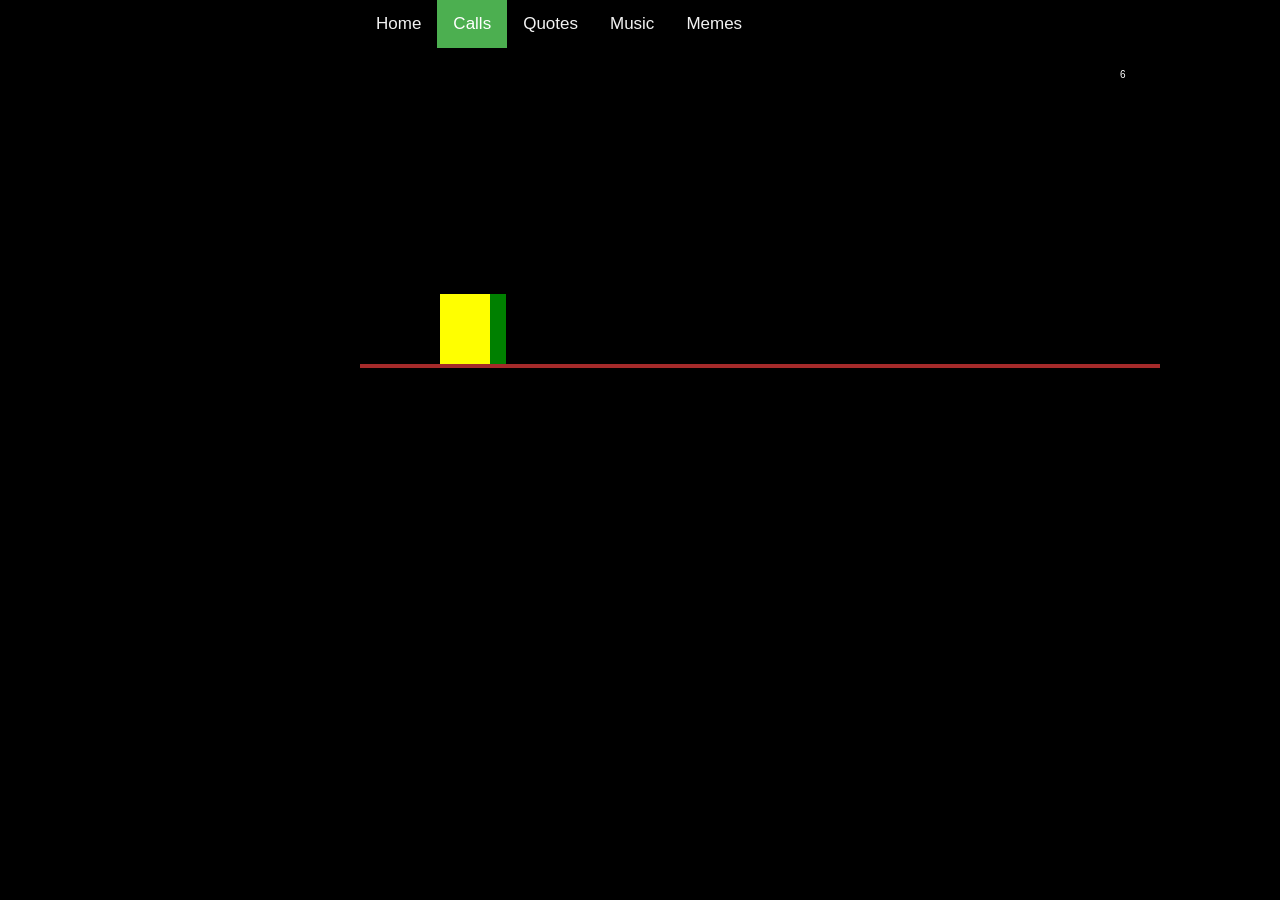
==== dino.html @ 17353b05 ""game tweaks"" ====
<!DOCTYPE html>
<html>
    <head>
        <meta charset="UTF-8">
        <title>Haaduken</title>
        <link rel="stylesheet" href="css/dino.css">
    </head>
<body>
    <div class="topnav">
        <a href="/homepage.html">Home</a>
        <a class = "active" href="/callInfo.html">Calls</a>
        <a href="/quotes.html">Quotes</a>
        <a href="/myMusic.html">Music</a>
        <a href="/memes.html">Memes</a>
</div>
    <canvas id="game" height="400" width="800">
    </canvas>
    <script src="js/dino.js"></script>
</body>
</html>
---- css/dino.css ----
body {
    width: 35em;
    background: black;
    color : white;
    margin: 0 auto;
    font-family: Tahoma, Verdana, Arial, sans-serif;
}

a:link {
             color: green;
             background-color: transparent;
            text-decoration: none;
    }

a:visited {
            color: green;
            background-color: transparent;
            text-decoration: none;
    }

.topnav {
overflow: hidden;
background-color: black;
}

.topnav a {
float: left;
color: #f2f2f2;
text-align: center;
padding: 14px 16px;
text-decoration: none;
font-size: 17px;
}

.topnav a:hover {
background-color: #ddd;
color: black;
}

.topnav a.active {
background-color: #4CAF50;
color: white;
} 

#game {
    background-color: black;
}
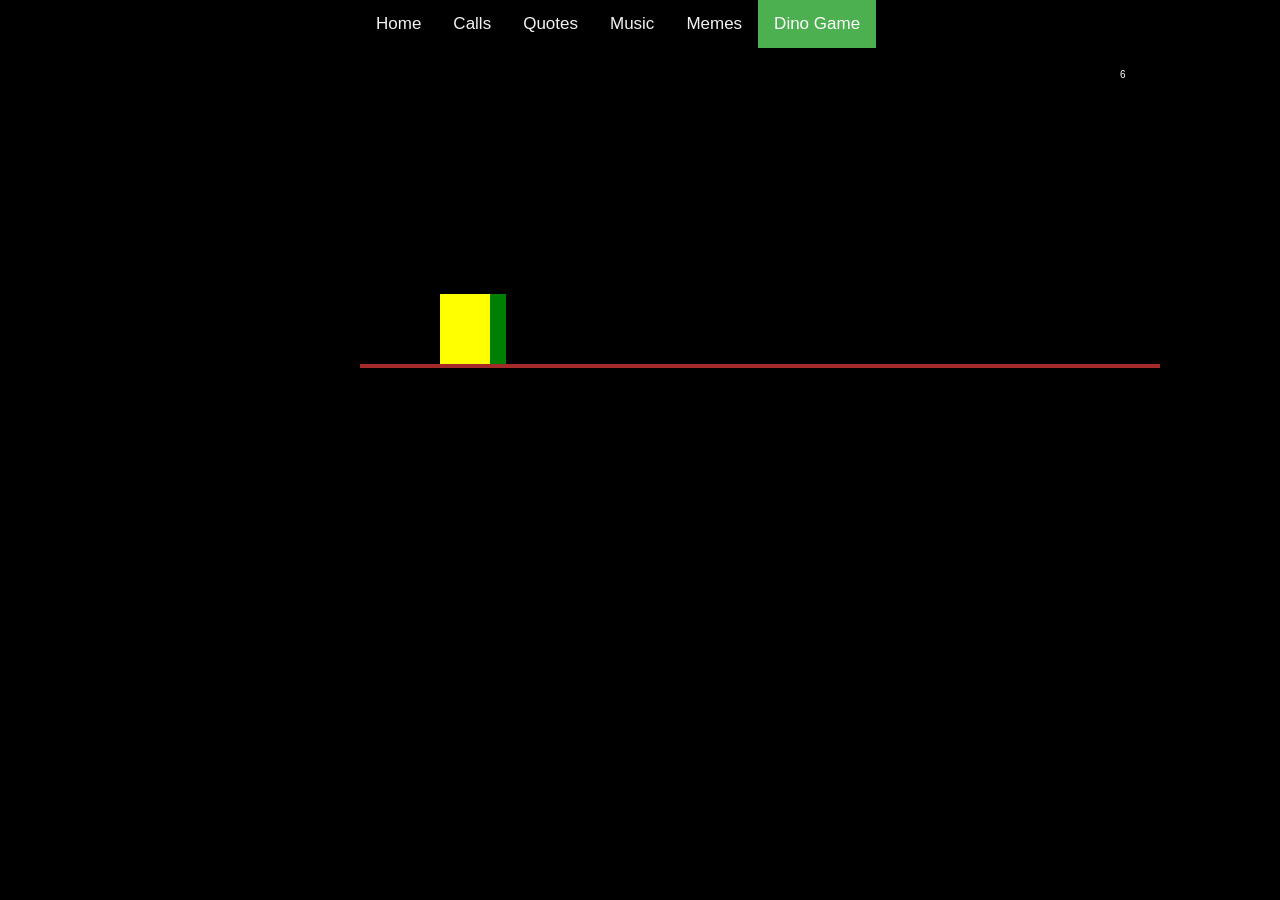
==== commit 80e3822c: "update top listing to show new page" ====
--- a/dino.html
+++ b/dino.html
@@ -8,10 +8,11 @@
 <body>
     <div class="topnav">
         <a href="/homepage.html">Home</a>
-        <a class = "active" href="/callInfo.html">Calls</a>
+        <a href="/callInfo.html">Calls</a>
         <a href="/quotes.html">Quotes</a>
         <a href="/myMusic.html">Music</a>
         <a href="/memes.html">Memes</a>
+        <a class = "active" href="/dino.html">Dino Game</a>
 </div>
     <canvas id="game" height="400" width="800">
     </canvas>
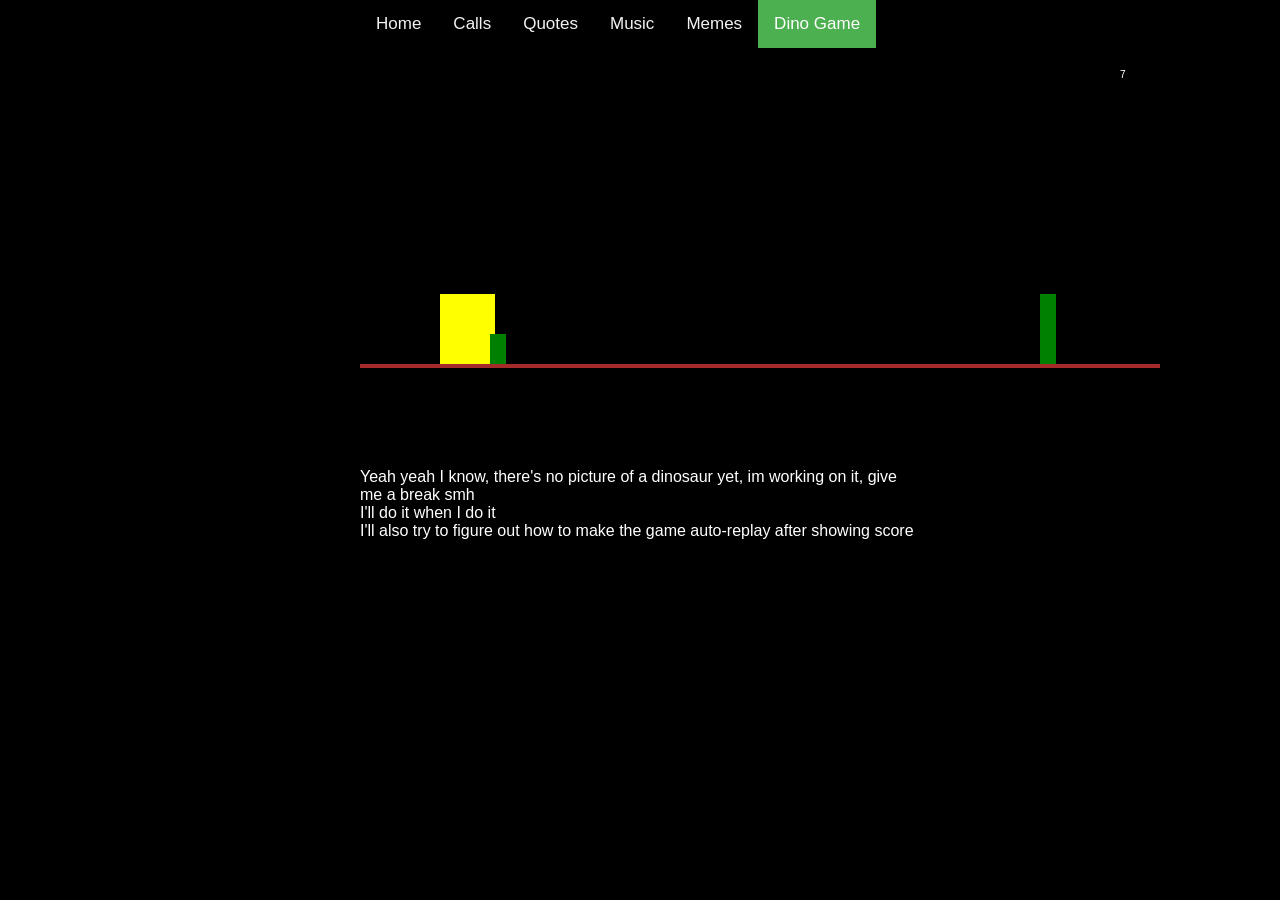
==== commit e2244293: "psa for game" ====
--- a/dino.html
+++ b/dino.html
@@ -17,5 +17,6 @@
     <canvas id="game" height="400" width="800">
     </canvas>
     <script src="js/dino.js"></script>
+    <p>Yeah yeah I know, there's no picture of a dinosaur yet, im working on it, give me a break smh<br>I'll do it when I do it<br>I'll also try to figure out how to make the game auto-replay after showing score</p>
 </body>
 </html>
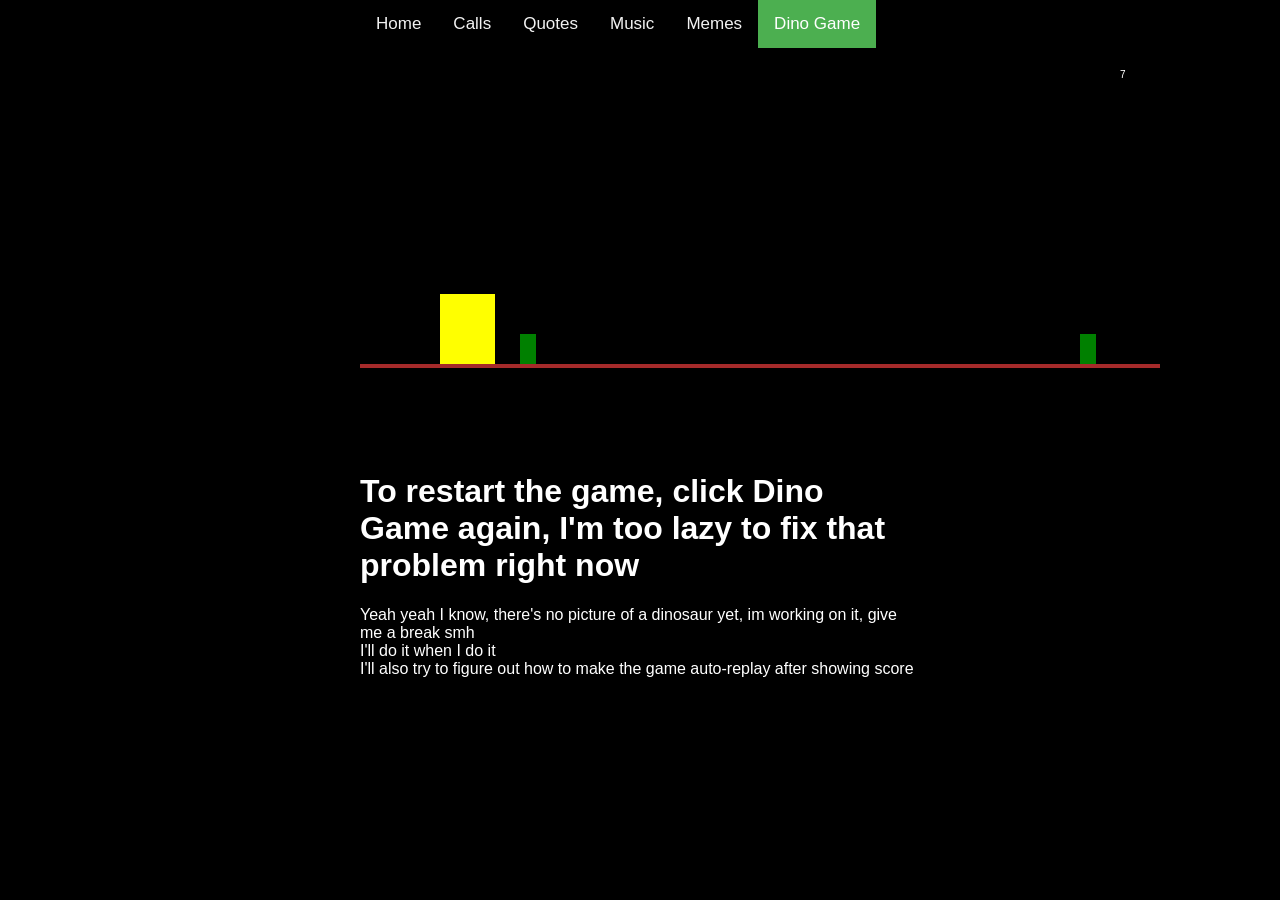
==== commit 756d79b2: "reload psa" ====
--- a/dino.html
+++ b/dino.html
@@ -17,6 +17,7 @@
     <canvas id="game" height="400" width="800">
     </canvas>
     <script src="js/dino.js"></script>
+    <h1>To restart the game, click Dino Game again, I'm too lazy to fix that problem right now</h1>
     <p>Yeah yeah I know, there's no picture of a dinosaur yet, im working on it, give me a break smh<br>I'll do it when I do it<br>I'll also try to figure out how to make the game auto-replay after showing score</p>
 </body>
 </html>
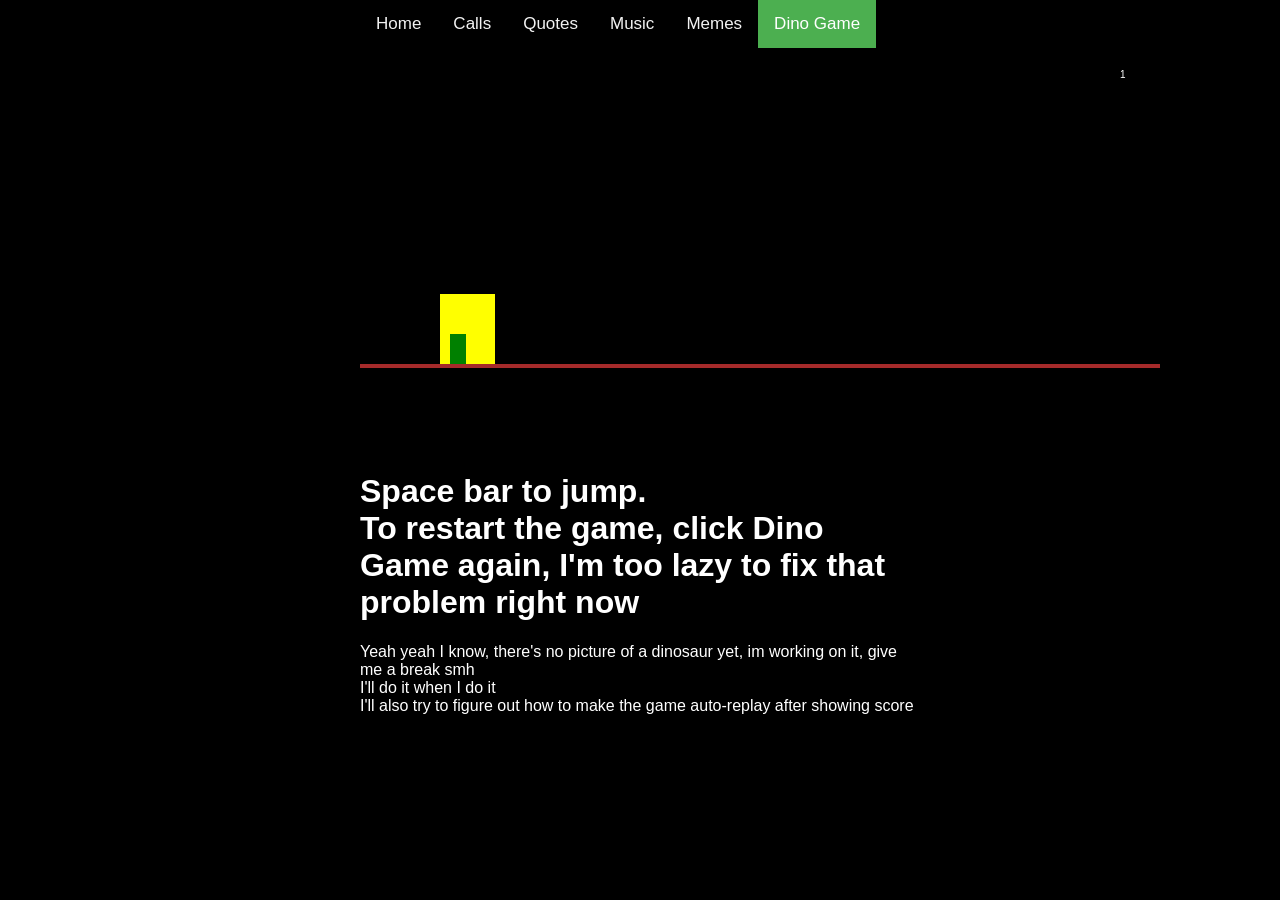
==== commit ca3bda1d: "Updated dino page/game" ====
--- a/dino.html
+++ b/dino.html
@@ -17,7 +17,7 @@
     <canvas id="game" height="400" width="800">
     </canvas>
     <script src="js/dino.js"></script>
-    <h1>To restart the game, click Dino Game again, I'm too lazy to fix that problem right now</h1>
+    <h1>Space bar to jump.<br>To restart the game, click Dino Game again, I'm too lazy to fix that problem right now</h1>
     <p>Yeah yeah I know, there's no picture of a dinosaur yet, im working on it, give me a break smh<br>I'll do it when I do it<br>I'll also try to figure out how to make the game auto-replay after showing score</p>
 </body>
 </html>
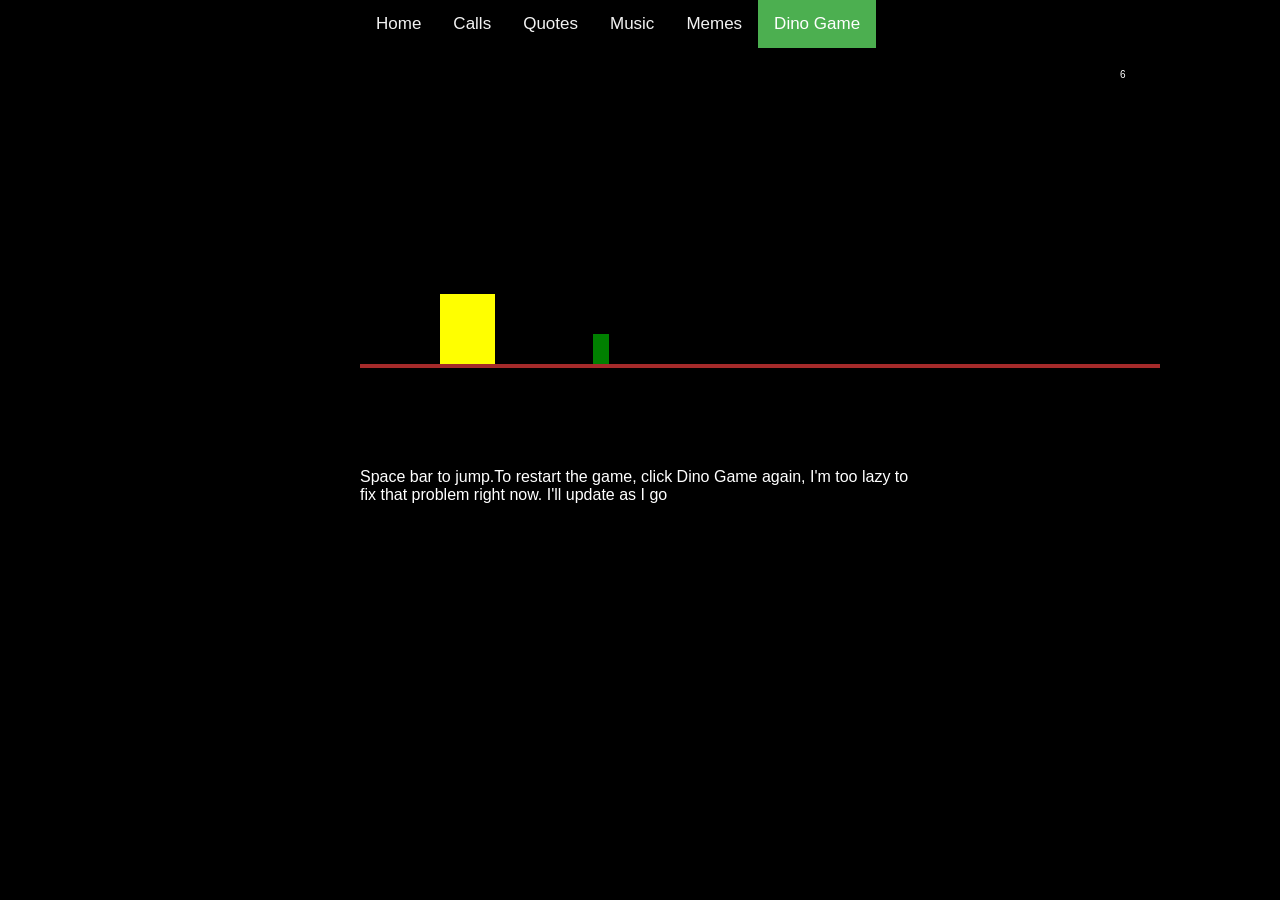
==== commit 57158efa: "dino game disc update" ====
--- a/dino.html
+++ b/dino.html
@@ -17,7 +17,6 @@
     <canvas id="game" height="400" width="800">
     </canvas>
     <script src="js/dino.js"></script>
-    <h1>Space bar to jump.<br>To restart the game, click Dino Game again, I'm too lazy to fix that problem right now</h1>
-    <p>Yeah yeah I know, there's no picture of a dinosaur yet, im working on it, give me a break smh<br>I'll do it when I do it<br>I'll also try to figure out how to make the game auto-replay after showing score</p>
+    <p>Space bar to jump.To restart the game, click Dino Game again, I'm too lazy to fix that problem right now. I'll update as I go</p>
 </body>
 </html>
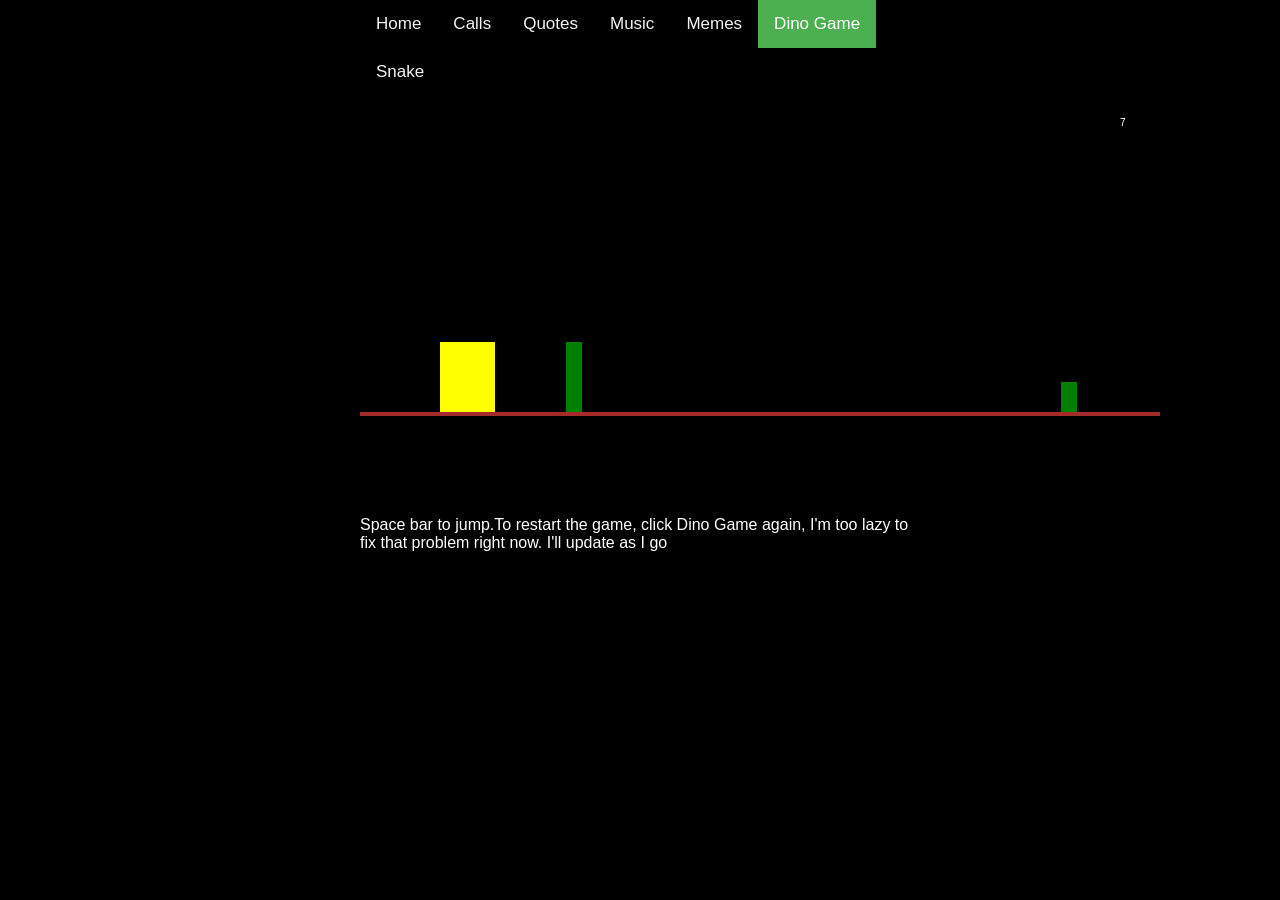
==== commit e1ec66bb: "updated navi bar for other pages" ====
--- a/dino.html
+++ b/dino.html
@@ -13,6 +13,7 @@
         <a href="/myMusic.html">Music</a>
         <a href="/memes.html">Memes</a>
         <a class = "active" href="/dino.html">Dino Game</a>
+        <a href="/snake.html">Snake</a>
 </div>
     <canvas id="game" height="400" width="800">
     </canvas>
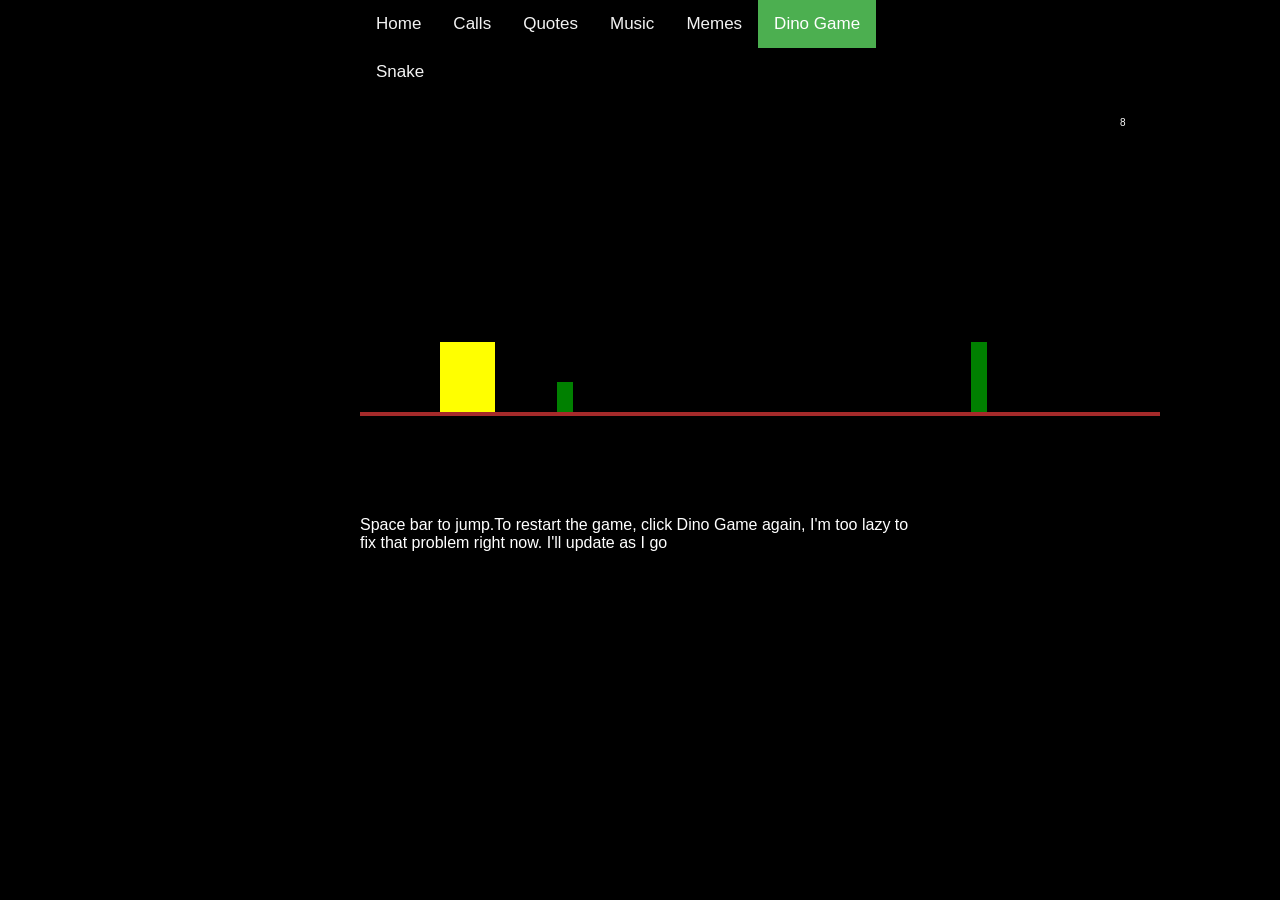
==== commit e423ba6e: "transitioning away from old homepage" ====
--- a/dino.html
+++ b/dino.html
@@ -7,7 +7,7 @@
     </head>
 <body>
     <div class="topnav">
-        <a href="/homepage.html">Home</a>
+        <a href="/home.html">Home</a>
         <a href="/callInfo.html">Calls</a>
         <a href="/quotes.html">Quotes</a>
         <a href="/myMusic.html">Music</a>
